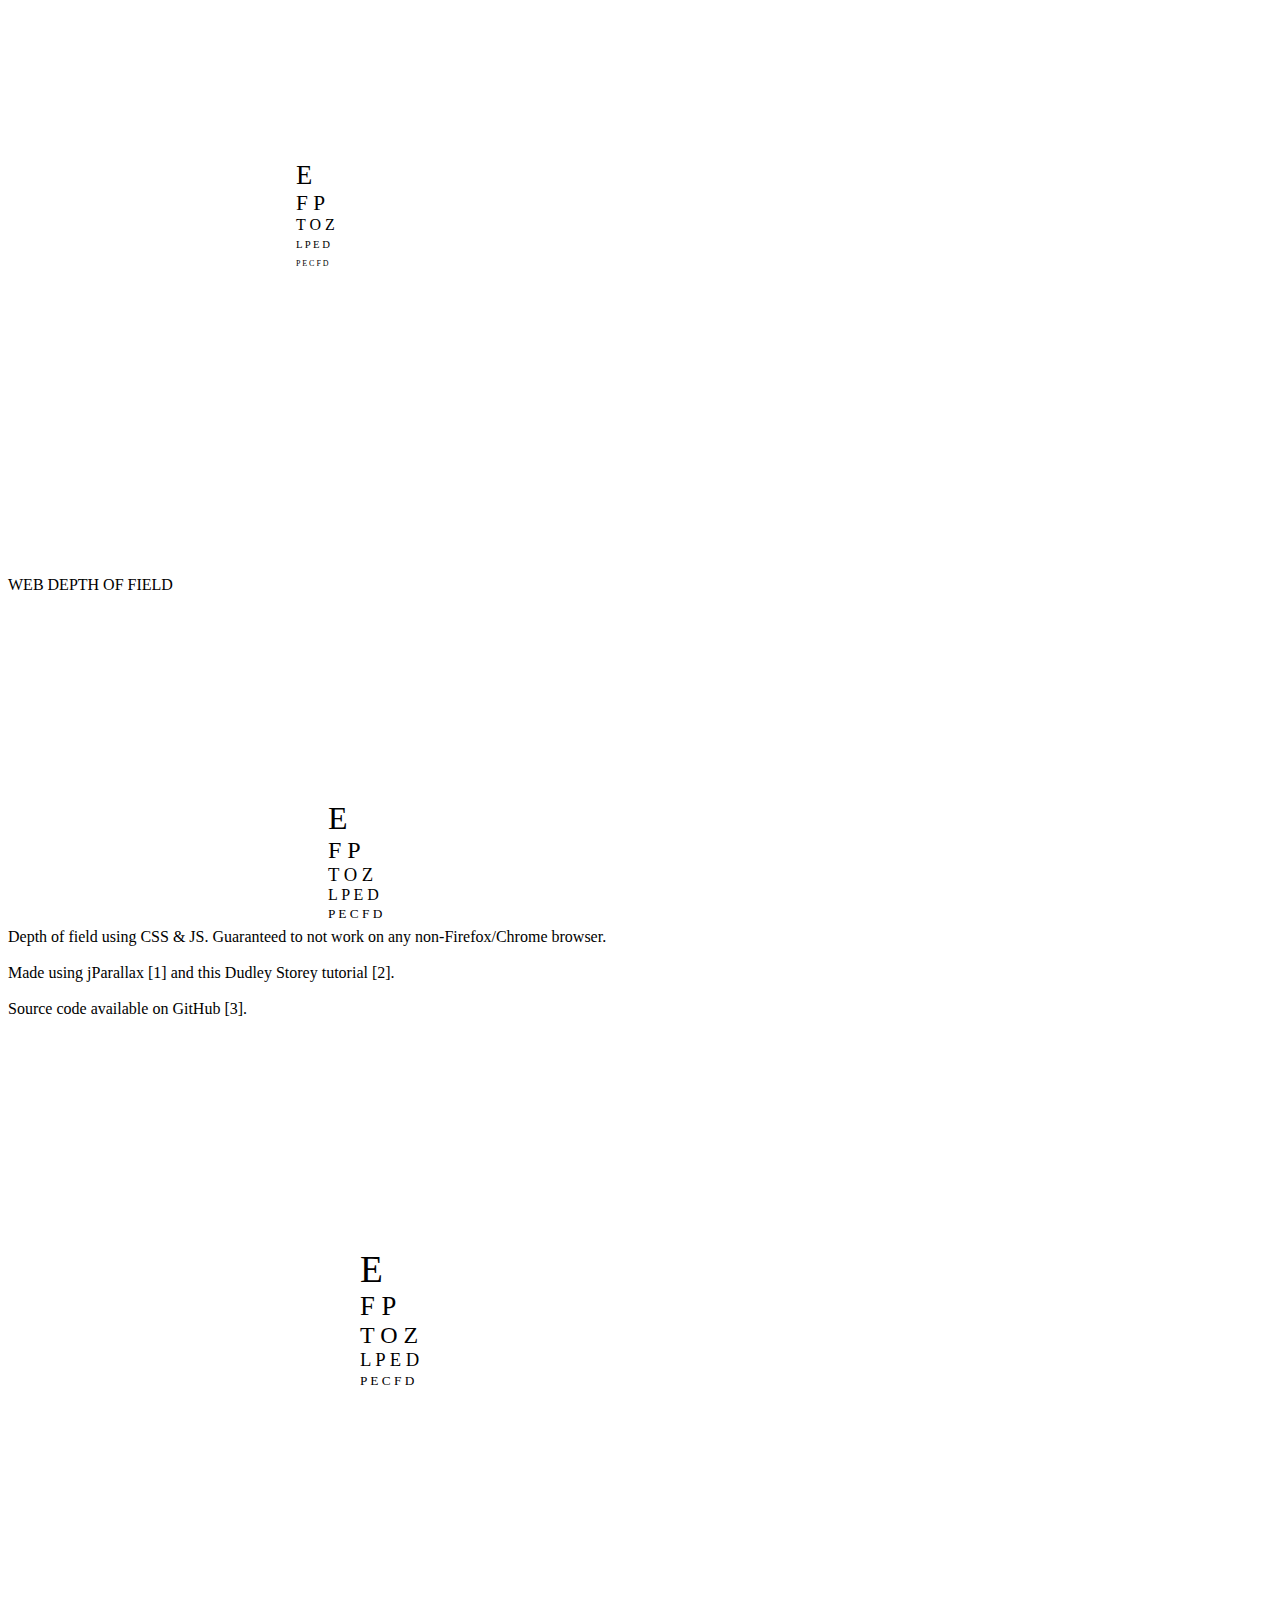
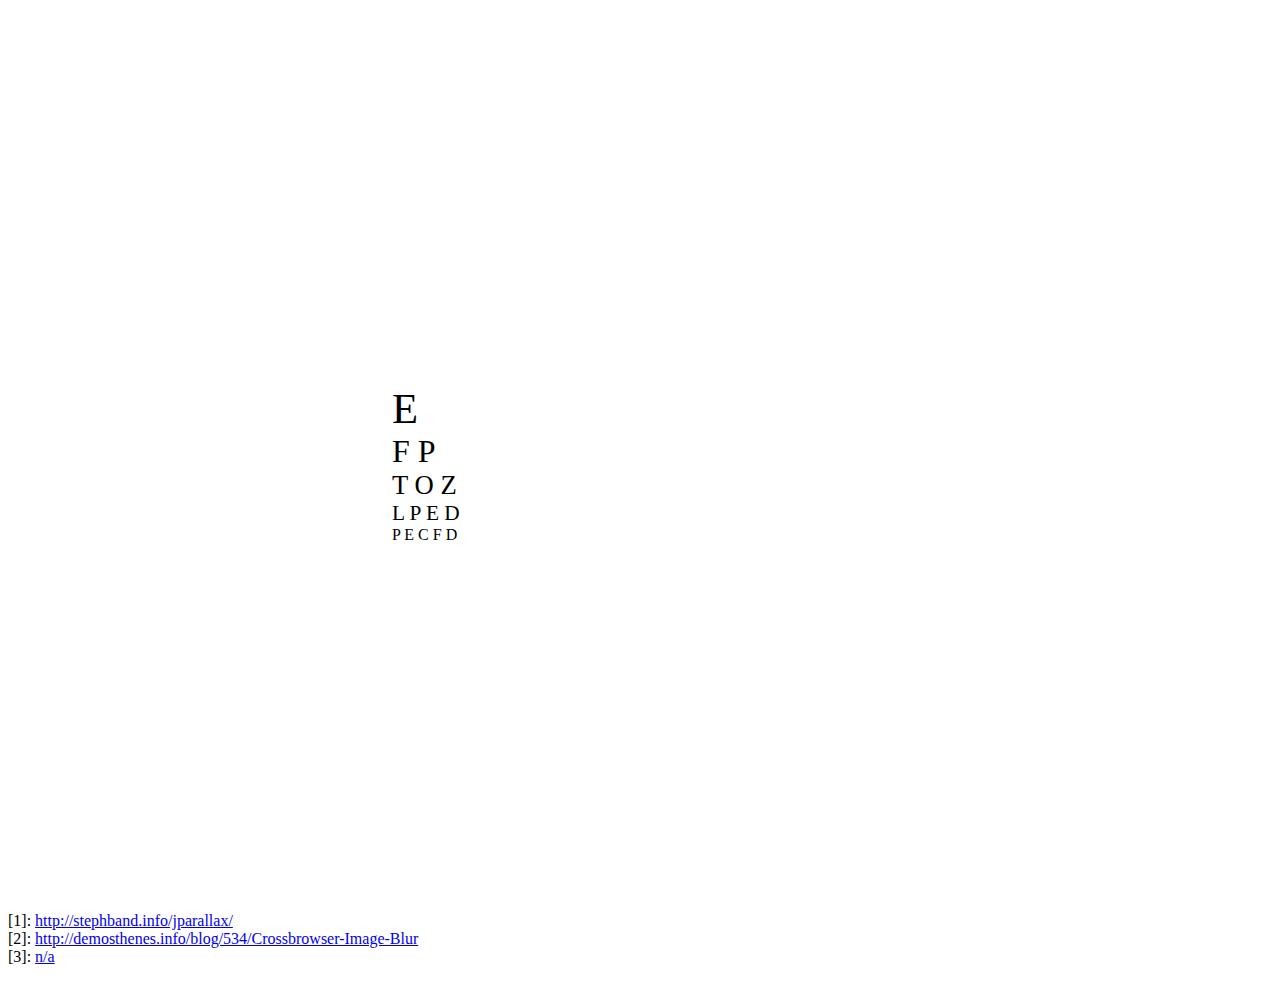
==== eyetest.html @ 35e23036 "second commit" ====
<!DOCTYPE html>
<html lang="en">
<head>
    <meta charset="utf-8" />
    <meta name="author" content="" />
    <meta name="description" content="" />
    
    <title>jQuery.parallax</title>
    
    <script>document.documentElement.className = 'js';</script>
    
    <meta name="viewport" content="width=device-width, initial-scale=1.0, minimum-scale=1.0, maximum-scale=1.0" />
    <!-- Force latest IE rendering engine & Chrome Frame -->
    <meta http-equiv="X-UA-Compatible" content="IE=edge,chrome=1" />

    <link rel="stylesheet" href="../css/base2.css" />
</head>

<body>

    <div class="wrap">   
        <div id="port">
            <div class="parallax-layer" alt="" style="width:42em; height:26em;">
                <div class="square" style="width:7em; height:7em; margin: 10em 0 0 18em;">
                <span style="font-size: 20pt;">E</span><br />
                <span style="font-size: 16pt;">F P</span><br />
                <span style="font-size: 12pt;">T O Z</span><br />
                <span style="font-size: 8pt;">L P E D</span><br />
                <span style="font-size: 6pt;">P E C F D</span>
                </div>
            </div>
            <div class="parallax-layer" alt="" style="width:44em; height:28em;">
                <div class="header" style="width:42em; height:2em;"><span>WEB DEPTH OF FIELD</span></div>
                <div class="square" style="width:8em; height:8em; margin: 12em 0 0 20em;">
                <span style="font-size: 24pt;">E</span><br />
                <span style="font-size: 18pt;">F P</span><br />
                <span style="font-size: 14pt;">T O Z</span><br />
                <span style="font-size: 12pt;">L P E D</span><br />
                <span style="font-size: 10pt;">P E C F D</span>
                </div>
                <div class="footer" style="width:42em; height:6em;"><span>Depth of field using CSS & JS. Guaranteed to not work on any non-Firefox/Chrome browser.</span><br /><br />
                <span>Made using jParallax [1] and this Dudley Storey tutorial [2].</span><br /><br />
                <span>Source code available on GitHub [3].</span></div>
            </div>
            <div class="parallax-layer" alt="" style="width:46em; height:30em;">
                <div class="square" style="width:9em; height:9em; margin: 14em 0 0 22em;">
                <span style="font-size: 28pt;">E</span><br />
                <span style="font-size: 20pt;">F P</span><br />
                <span style="font-size: 18pt;">T O Z</span><br />
                <span style="font-size: 14pt;">L P E D</span><br />
                <span style="font-size: 10pt;">P E C F D</span>
                </div>
            </div>
            <div class="parallax-layer" alt="" style="width:48em; height:32em;">
                <div class="square" style="width:10em; height:10em; margin: 16em 0 0 24em;">
                <span style="font-size: 32pt;">E</span><br />
                <span style="font-size: 24pt;">F P</span><br />
                <span style="font-size: 20pt;">T O Z</span><br />
                <span style="font-size: 16pt;">L P E D</span><br />
                <span style="font-size: 12pt;">P E C F D</span>
                </div>
            </div>
        </div>
    </div>
    
    <p>[1]: <a href="http://stephband.info/jparallax/">http://stephband.info/jparallax/</a><br />
    [2]: <a href="http://demosthenes.info/blog/534/Crossbrowser-Image-Blur">http://demosthenes.info/blog/534/Crossbrowser-Image-Blur</a><br />
    [3]: <a href="#">n/a</a></p>

    <script src="http://ajax.googleapis.com/ajax/libs/jquery/1.7.2/jquery.js"></script>
    <script src="../js/jquery.parallax.js"></script>
    <script type="text/javascript">
    
        jQuery(document).ready(function(){
            // Declare parallax on layers
            jQuery('.parallax-layer').parallax({
                mouseport: jQuery("#port")
            }),
            jQuery('.square').parallax({
                mouseport: jQuery("#port")
            },
            {xparallax: '10px', yparallax: '10px'},
            {xparallax: '40px', yparallax: '40px'},
            {xparallax: '80px', yparallax: '80px'},
            {xparallax: '120px', yparallax: '120px'});
        });
    </script>
    
</body>
</html>
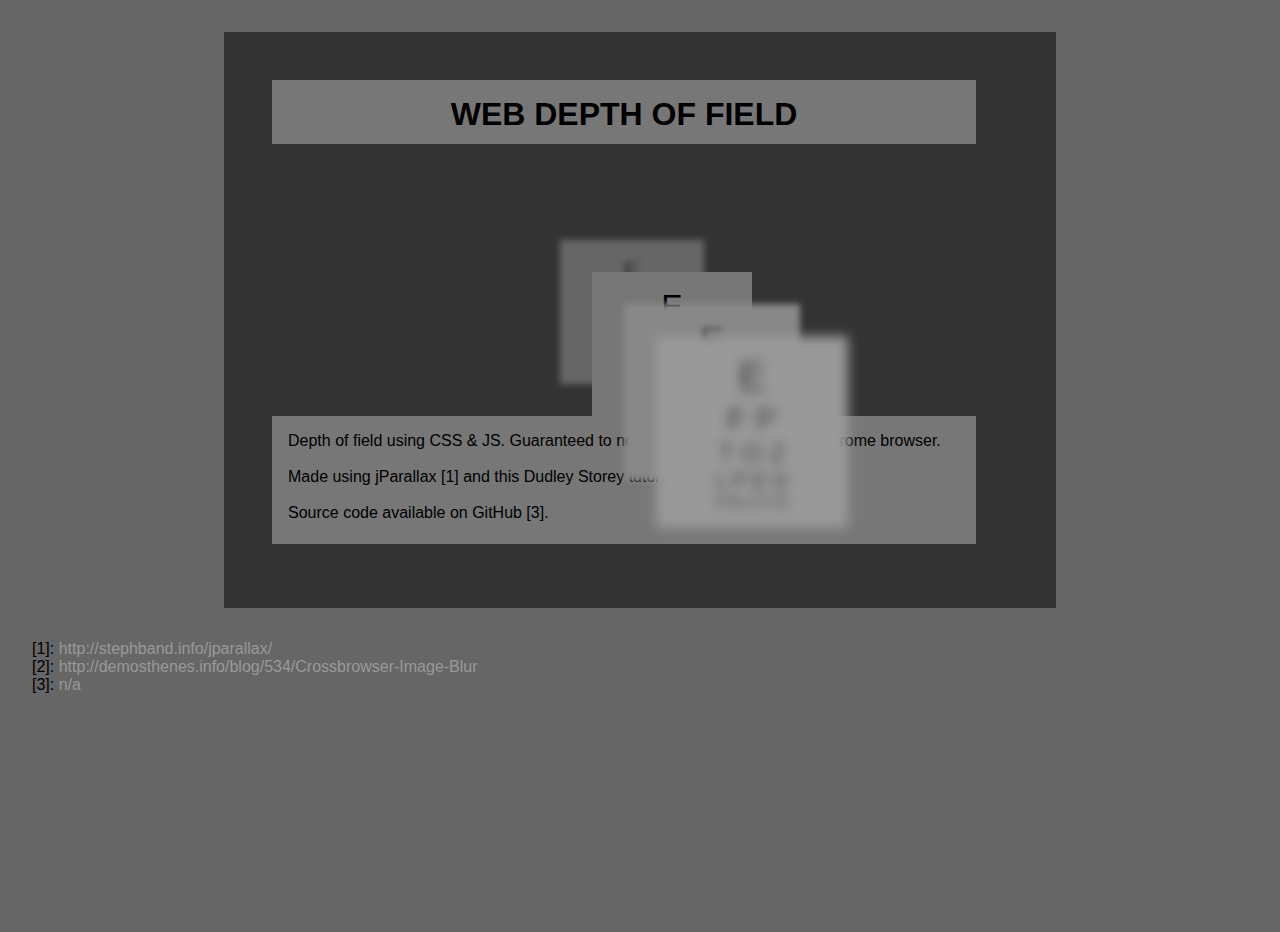
==== commit c5642b39: "Update eyetest.html" ====
--- a/eyetest.html
+++ b/eyetest.html
@@ -13,7 +13,7 @@
     <!-- Force latest IE rendering engine & Chrome Frame -->
     <meta http-equiv="X-UA-Compatible" content="IE=edge,chrome=1" />
 
-    <link rel="stylesheet" href="../css/base2.css" />
+    <link rel="stylesheet" href="base2.css" />
 </head>
 
 <body>
@@ -68,7 +68,7 @@
     [3]: <a href="#">n/a</a></p>
 
     <script src="http://ajax.googleapis.com/ajax/libs/jquery/1.7.2/jquery.js"></script>
-    <script src="../js/jquery.parallax.js"></script>
+    <script src="js/jquery.parallax.min.js"></script>
     <script type="text/javascript">
     
         jQuery(document).ready(function(){
@@ -87,4 +87,4 @@
     </script>
     
 </body>
-</html>+</html>
--- a/base2.css
+++ b/base2.css
@@ -0,0 +1,139 @@
+/* Base */
+html, body, div, span, object, iframe,
+h1, h2, h3, h4, h5, h6, p, blockquote, pre,
+a, abbr, address, cite, code {
+    margin: 0;
+    padding: 0;
+    border: 0;
+    font-family: Helvetica, Arial, sans-serif;
+    font-weight: inherit;
+    font-style: inherit;
+    font-size: 100%;
+    vertical-align: baseline;
+}
+
+html,
+body {
+    height: 100%;
+    width: 100%;
+    background-color: #666;
+}
+
+p {
+    margin: 2em;
+}
+
+#port {
+    background: #333;
+    margin: 2em auto;
+    overflow: hidden;
+    position: relative;
+    width: 48em;
+    height: 32em;
+    padding: 2em;
+}
+
+#port div {
+    text-align: center;
+    padding: 1em;
+    width: 48em;
+    height: 32em;
+}
+
+#port img {
+    margin-top: 50px;
+}
+
+#port div div.square {
+    position: absolute;
+    margin: 16em 0 0 24em;
+    width: 10em;
+    height: 10em;
+    background-color: #777;
+}
+
+#port div:nth-child(1) div.square {
+    background-color: #666;
+     -webkit-filter: blur(3px); 
+     -moz-filter: blur(3px); 
+     -o-filter: blur(3px); 
+     -ms-filter: blur(3px); 
+     filter: blur(3px);
+     filter: url(blur1.svg#blur);
+}
+
+#port div:nth-child(2) div.square {
+    background-color: #777;
+}
+
+#port div:nth-child(3) div.square {
+    background-color: #888;
+     -webkit-filter: blur(3px); 
+     -moz-filter: blur(3px); 
+     -o-filter: blur(3px); 
+     -ms-filter: blur(3px); 
+     filter: blur(3px);
+     filter: url(blur1.svg#blur);
+}
+
+#port div:nth-child(4) div.square {
+    background-color: #999;
+     -webkit-filter: blur(6px); 
+     -moz-filter: blur(6px); 
+     -o-filter: blur(6px); 
+     -ms-filter: blur(6px); 
+     filter: blur(6px);
+     filter: url(blur2.svg#blur);
+}
+
+#port div div.header {
+    position: absolute;
+    margin: 0;
+    width: 40em;
+    height: 4em;
+    background-color: #777;
+}
+
+#port div div.header span {
+    font-size: 2em;
+    font-weight: bolder;
+}
+
+#port div div.footer {
+    position: absolute;
+    bottom: 0;
+    width: 40em;
+    height: 4em;
+    background-color: #777;
+    text-align: left;
+}
+
+#port div div.footer span {
+    font-size: 12pt;
+}
+
+/* parallax stuff */
+
+.parallax-viewport {
+    position: relative;     /* relative, absolute, fixed */
+    overflow: hidden;
+}
+.parallax-layer {
+    position: absolute;
+
+}
+
+a:hover,
+a:focus {
+    text-decoration: underline;
+}
+a {
+    text-decoration: none;
+    color: #999;
+}
+
+/* Clearfix
+   http://www.positioniseverything.net/easyclearing.html
+   with added position relative */
+.clear:after    {content:"\0020"; display:block; height:0; clear:both; visibility:hidden; overflow:hidden;}
+.clear          {display:block; position: relative;}